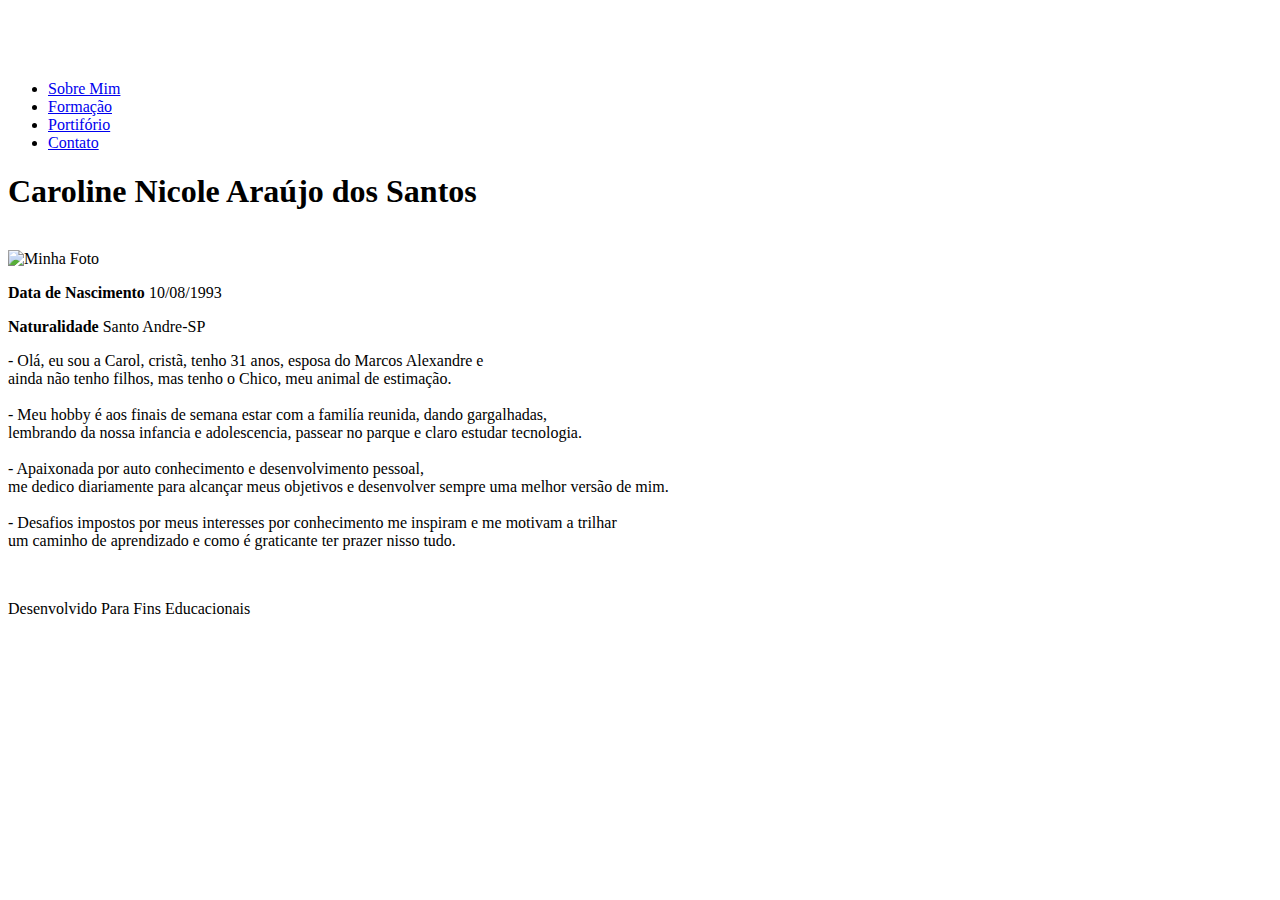
==== index.html @ 2e342cd1 "Add files via upload" ====
<!DOCTYPE html>
<html lang="pt-BR">
<head>
    <meta charset="UTF-8">
    <meta name="viewport" content="width=device-width, initial-scale=1.0">
    <link rel="shortcut icon" href="img/minha_foto2.jpeg" type="image/x-icon">
    <title>Caroline Nicole Araújo dos Santos</title>
    <link rel="stylesheet" href="img/css/style.css">
 
</head >
<body>

    <header class="container">
        <h1 style="color: white; text-align: center;">Sobre Mim</h1> <!-- Deixa o texto branco e centralizado -->
    </header>

    <nav class="container menu">
        <ul>
            <li><a href="index.html">Sobre Mim</a></li> <!-- Cria Links na pagina-->
            <li><a href="Formação Educacional.html">Formação</a></li>
            <li><a href="Portifótio.html">Portifório</a></li>
            <li><a href="Contatos.html">Contato</a></li>
        </ul>
        

    </nav>

    <div class="container wrapper">        
        <aside class="foto">
            <h1>Caroline Nicole Araújo dos Santos</h1><br>
            <img src="img/minha_foto2.jpeg" class="minha_foto2"   title=" Caroline Nicole" alt="Minha Foto"> <!-- Acrescenta minha foto no site -->
            <div class="infos">
                <p><strong>Data de Nascimento </strong>10/08/1993</p>
                <p><strong>Naturalidade </strong>Santo Andre-SP</p>
            </div>
        </aside>
    
        <section class="principal">
            <p>- Olá, eu sou a Carol, cristã, tenho 31 anos, esposa do Marcos Alexandre e <br>ainda não tenho filhos,
                mas tenho o Chico, meu animal de estimação. <br><br>
                - Meu hobby é aos finais de semana estar com a familía reunida, dando gargalhadas, <br>
                lembrando da nossa infancia e adolescencia, passear no parque e claro estudar tecnologia. <br><br>
                - Apaixonada por auto conhecimento e desenvolvimento pessoal,<br> me dedico diariamente
                para alcançar meus objetivos e desenvolver sempre uma melhor versão de mim. <br><br>
                - Desafios impostos por meus interesses por conhecimento me inspiram e me motivam a trilhar <br>
                 um caminho de aprendizado e como é graticante ter prazer nisso tudo.
                </p>   
                                       
        </section>
        

    </div>
    <br>  
  
    <footer>
    <p>Desenvolvido Para Fins Educacionais</p>
    </footer>

</body>
</html>
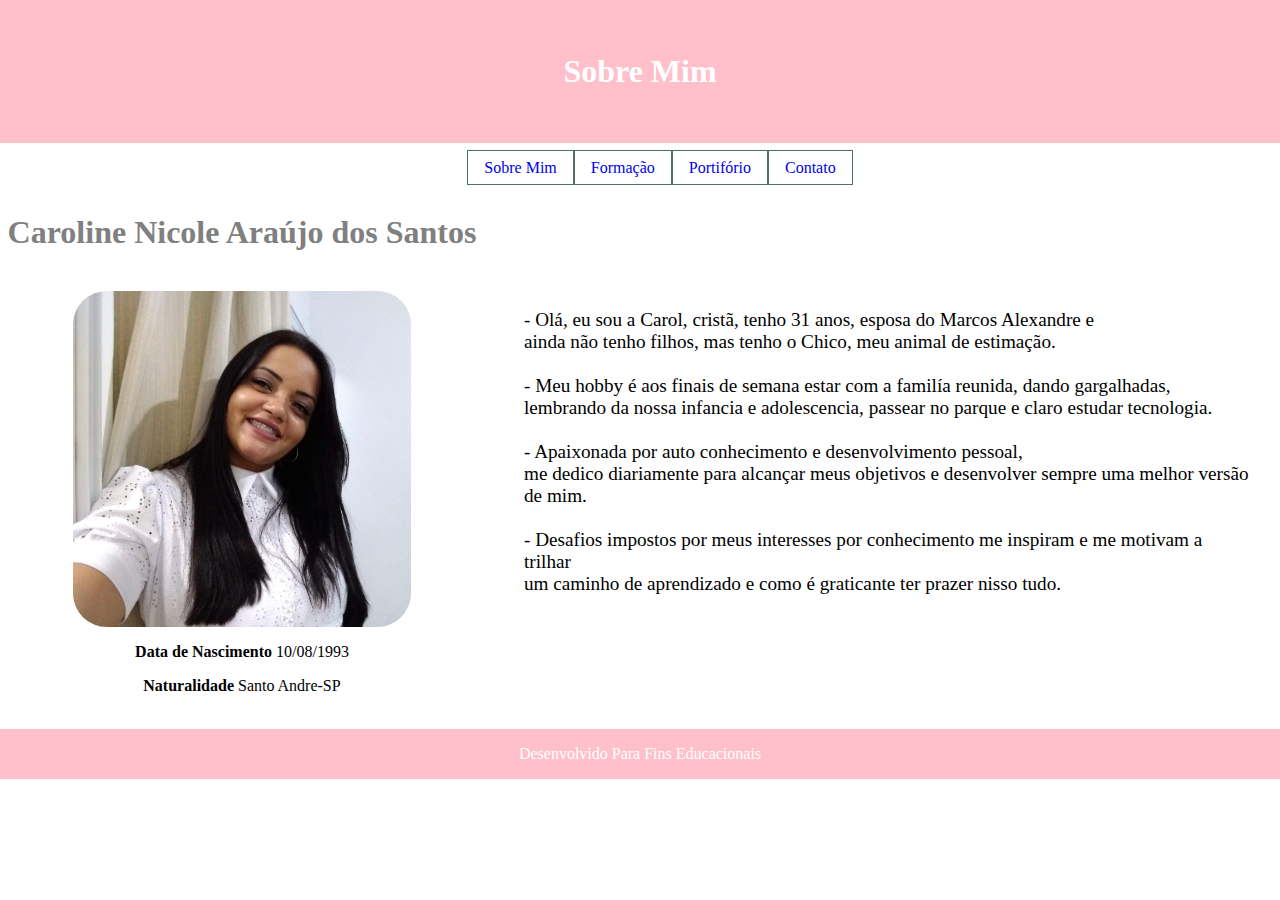
==== commit 72d20460: "Add files via upload" ====
--- a/index.html
+++ b/index.html
@@ -5,7 +5,7 @@
     <meta name="viewport" content="width=device-width, initial-scale=1.0">
     <link rel="shortcut icon" href="img/minha_foto2.jpeg" type="image/x-icon">
     <title>Caroline Nicole Araújo dos Santos</title>
-    <link rel="stylesheet" href="img/css/style.css">
+    <link rel="stylesheet" href="css/style.css">
  
 </head >
 <body>
--- a/css/style.css
+++ b/css/style.css
@@ -0,0 +1,143 @@
+
+body
+{
+    margin: 0;
+}
+
+.container{
+    display: grid;
+    grid-template-columns: repeat(12,1fr);
+    gap: 10px;
+}
+
+
+footer{
+    grid-column: 1/-1 ;
+    background-color: pink;
+    color: white;
+    text-align: center;
+    height: 50%;
+    display: flex;
+    justify-content: center;
+    
+
+}
+
+.wrapper{
+    grid-column: 1/-1;
+    display: flex;
+    justify-content: center;
+
+    
+    
+}
+
+header{
+    background-color: pink;
+
+}
+   
+header h1{
+    grid-column: 1/-1;
+    background-color: pink;
+    display: flex;
+    justify-content: center;
+    align-items: center;
+    height: 100px;
+    color: white;
+
+}
+
+
+
+.menu{
+    grid-column: 4 /10;
+    display: flex;
+    justify-content: center; /*centraliza o menu*/
+    
+}
+
+.foto{
+    width: 40%;
+    display: flex;
+    align-items: center;
+    flex-direction: column;
+    text-align: center;
+    margin: 0;
+    padding: 0;
+}
+
+.principal{
+    width: 60%;
+    display: flex;
+    text-align: left;
+    padding-left: 30px;
+    padding-right: 30px;
+    align-items: center;
+    font-size: 120%;
+}
+
+
+ul{
+    list-style-type: none;
+    color: black;
+}
+a,
+a:link {
+    text-decoration: none;
+    padding: 8px 16px;
+    border: solid #506e6a 1px;
+}
+li{
+    float: left;
+}
+a:hover{
+    background-color: gray;
+    color: white;
+}
+h1{
+    color: grey;
+}
+.minha_foto2{
+    width: 70%;
+    border-radius: 10%;
+
+    
+    
+}
+.social-media {
+    display: flex;
+    justify-content: center;
+    list-style: none;
+    padding: 0;
+}
+
+.social-media li {
+    margin: 0 10px;
+}
+.contact-form {
+    display: flex;
+    flex-direction: column;
+    align-items: center;
+    margin: 0 auto;
+}
+
+.contact-form table {
+    margin: 0 auto;
+}
+
+.projeto{
+    display: flex;
+    flex-direction: column;
+    align-items: center;
+    margin: 0;
+}
+
+
+
+@media only screen and(max-width: 767px){
+    .wrapper{
+        flex-direction: column;
+
+    }
+}
